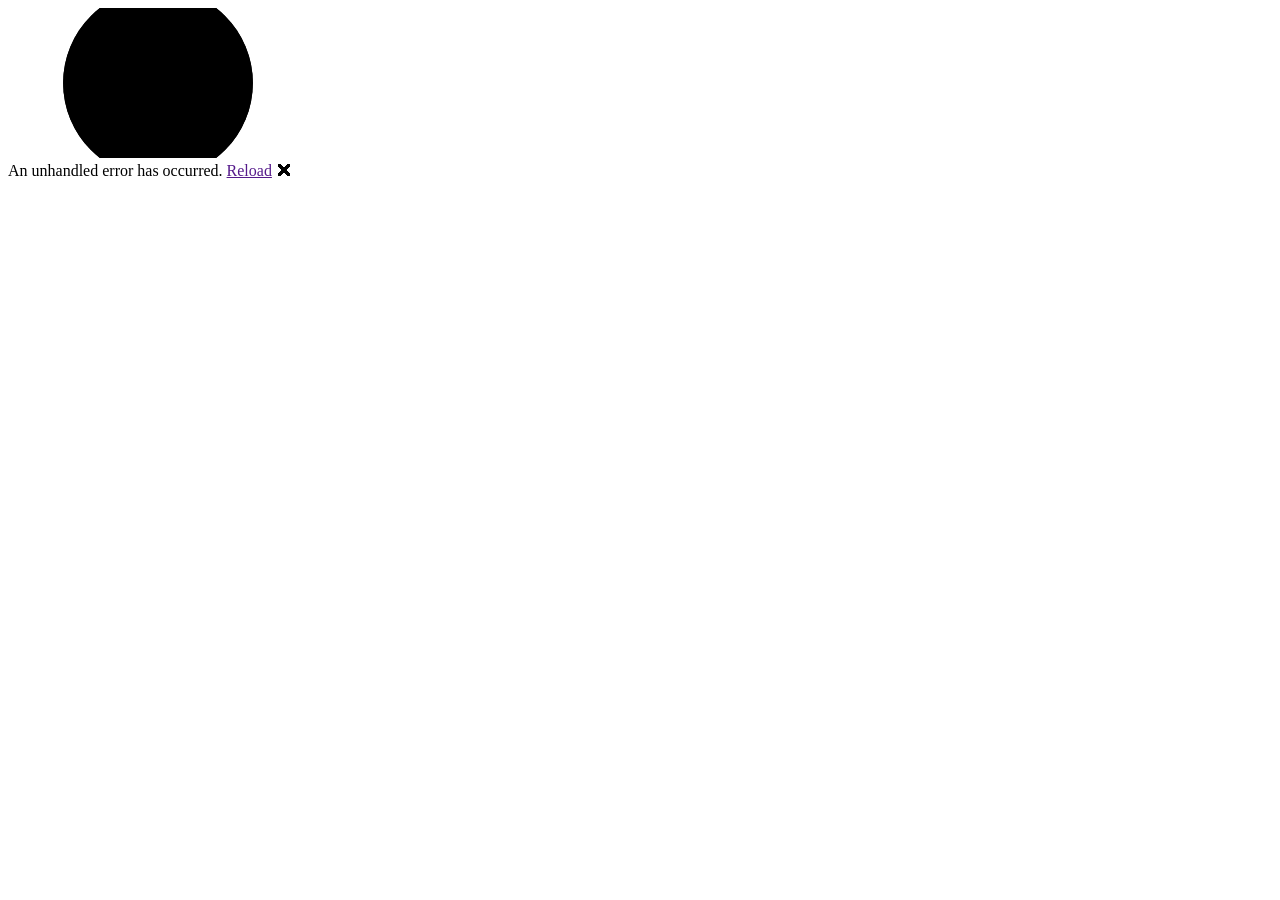
==== index.html @ 2f25aaf9 "Deploying to gh-pages from  @ fb4749c40272f4d9eb362d5d31b9c8c0ac4e625b 🚀" ====
<!DOCTYPE html>
<html lang="en">

<head>
    <meta charset="utf-8" />
    <meta name="viewport" content="width=device-width, initial-scale=1.0" />
    <title>BlazorGitHubPagesDemo</title>
    <base href="/BlazorGitHubPagesDemo/" />
    <link rel="stylesheet" href="css/bootstrap/bootstrap.min.css" />
    <link rel="stylesheet" href="css/app.css" />
    <link rel="icon" type="image/png" href="favicon.png" />
    <link href="BlazorGitHubPagesDemo.styles.css" rel="stylesheet" />
</head>

<body>
    <div id="app">
        <svg class="loading-progress">
            <circle r="40%" cx="50%" cy="50%" />
            <circle r="40%" cx="50%" cy="50%" />
        </svg>
        <div class="loading-progress-text"></div>
    </div>

    <div id="blazor-error-ui">
        An unhandled error has occurred.
        <a href="" class="reload">Reload</a>
        <a class="dismiss">🗙</a>
    </div>
    <script src="_framework/blazor.webassembly.js"></script>
</body>

</html>
---- css/app.css ----
html, body {
    font-family: 'Helvetica Neue', Helvetica, Arial, sans-serif;
}

h1:focus {
    outline: none;
}

a, .btn-link {
    color: #0071c1;
}

.btn-primary {
    color: #fff;
    background-color: #1b6ec2;
    border-color: #1861ac;
}

.btn:focus, .btn:active:focus, .btn-link.nav-link:focus, .form-control:focus, .form-check-input:focus {
  box-shadow: 0 0 0 0.1rem white, 0 0 0 0.25rem #258cfb;
}

.content {
    padding-top: 1.1rem;
}

.valid.modified:not([type=checkbox]) {
    outline: 1px solid #26b050;
}

.invalid {
    outline: 1px solid red;
}

.validation-message {
    color: red;
}

#blazor-error-ui {
    background: lightyellow;
    bottom: 0;
    box-shadow: 0 -1px 2px rgba(0, 0, 0, 0.2);
    display: none;
    left: 0;
    padding: 0.6rem 1.25rem 0.7rem 1.25rem;
    position: fixed;
    width: 100%;
    z-index: 1000;
}

    #blazor-error-ui .dismiss {
        cursor: pointer;
        position: absolute;
        right: 0.75rem;
        top: 0.5rem;
    }

.blazor-error-boundary {
    background: url([data-uri]) no-repeat 1rem/1.8rem, #b32121;
    padding: 1rem 1rem 1rem 3.7rem;
    color: white;
}

    .blazor-error-boundary::after {
        content: "An error has occurred."
    }

.loading-progress {
    position: relative;
    display: block;
    width: 8rem;
    height: 8rem;
    margin: 20vh auto 1rem auto;
}

    .loading-progress circle {
        fill: none;
        stroke: #e0e0e0;
        stroke-width: 0.6rem;
        transform-origin: 50% 50%;
        transform: rotate(-90deg);
    }

        .loading-progress circle:last-child {
            stroke: #1b6ec2;
            stroke-dasharray: calc(3.141 * var(--blazor-load-percentage, 0%) * 0.8), 500%;
            transition: stroke-dasharray 0.05s ease-in-out;
        }

.loading-progress-text {
    position: absolute;
    text-align: center;
    font-weight: bold;
    inset: calc(20vh + 3.25rem) 0 auto 0.2rem;
}

    .loading-progress-text:after {
        content: var(--blazor-load-percentage-text, "Loading");
    }

code {
    color: #c02d76;
}
---- BlazorGitHubPagesDemo.styles.css ----
/* /Layout/MainLayout.razor.rz.scp.css */
.page[b-pr6ulwhnps] {
    position: relative;
    display: flex;
    flex-direction: column;
}

main[b-pr6ulwhnps] {
    flex: 1;
}

.sidebar[b-pr6ulwhnps] {
    background-image: linear-gradient(180deg, rgb(5, 39, 103) 0%, #3a0647 70%);
}

.top-row[b-pr6ulwhnps] {
    background-color: #f7f7f7;
    border-bottom: 1px solid #d6d5d5;
    justify-content: flex-end;
    height: 3.5rem;
    display: flex;
    align-items: center;
}

    .top-row[b-pr6ulwhnps]  a, .top-row[b-pr6ulwhnps]  .btn-link {
        white-space: nowrap;
        margin-left: 1.5rem;
        text-decoration: none;
    }

    .top-row[b-pr6ulwhnps]  a:hover, .top-row[b-pr6ulwhnps]  .btn-link:hover {
        text-decoration: underline;
    }

    .top-row[b-pr6ulwhnps]  a:first-child {
        overflow: hidden;
        text-overflow: ellipsis;
    }

@media (max-width: 640.98px) {
    .top-row[b-pr6ulwhnps] {
        justify-content: space-between;
    }

    .top-row[b-pr6ulwhnps]  a, .top-row[b-pr6ulwhnps]  .btn-link {
        margin-left: 0;
    }
}

@media (min-width: 641px) {
    .page[b-pr6ulwhnps] {
        flex-direction: row;
    }

    .sidebar[b-pr6ulwhnps] {
        width: 250px;
        height: 100vh;
        position: sticky;
        top: 0;
    }

    .top-row[b-pr6ulwhnps] {
        position: sticky;
        top: 0;
        z-index: 1;
    }

    .top-row.auth[b-pr6ulwhnps]  a:first-child {
        flex: 1;
        text-align: right;
        width: 0;
    }

    .top-row[b-pr6ulwhnps], article[b-pr6ulwhnps] {
        padding-left: 2rem !important;
        padding-right: 1.5rem !important;
    }
}
/* /Layout/NavMenu.razor.rz.scp.css */
.navbar-toggler[b-xuxmfnuc28] {
    background-color: rgba(255, 255, 255, 0.1);
}

.top-row[b-xuxmfnuc28] {
    height: 3.5rem;
    background-color: rgba(0,0,0,0.4);
}

.navbar-brand[b-xuxmfnuc28] {
    font-size: 1.1rem;
}

.bi[b-xuxmfnuc28] {
    display: inline-block;
    position: relative;
    width: 1.25rem;
    height: 1.25rem;
    margin-right: 0.75rem;
    top: -1px;
    background-size: cover;
}

.bi-house-door-fill-nav-menu[b-xuxmfnuc28] {
    background-image: url("data:image/svg+xml,%3Csvg xmlns='http://www.w3.org/2000/svg' width='16' height='16' fill='white' class='bi bi-house-door-fill' viewBox='0 0 16 16'%3E%3Cpath d='M6.5 14.5v-3.505c0-.245.25-.495.5-.495h2c.25 0 .5.25.5.5v3.5a.5.5 0 0 0 .5.5h4a.5.5 0 0 0 .5-.5v-7a.5.5 0 0 0-.146-.354L13 5.793V2.5a.5.5 0 0 0-.5-.5h-1a.5.5 0 0 0-.5.5v1.293L8.354 1.146a.5.5 0 0 0-.708 0l-6 6A.5.5 0 0 0 1.5 7.5v7a.5.5 0 0 0 .5.5h4a.5.5 0 0 0 .5-.5Z'/%3E%3C/svg%3E");
}

.bi-plus-square-fill-nav-menu[b-xuxmfnuc28] {
    background-image: url("data:image/svg+xml,%3Csvg xmlns='http://www.w3.org/2000/svg' width='16' height='16' fill='white' class='bi bi-plus-square-fill' viewBox='0 0 16 16'%3E%3Cpath d='M2 0a2 2 0 0 0-2 2v12a2 2 0 0 0 2 2h12a2 2 0 0 0 2-2V2a2 2 0 0 0-2-2H2zm6.5 4.5v3h3a.5.5 0 0 1 0 1h-3v3a.5.5 0 0 1-1 0v-3h-3a.5.5 0 0 1 0-1h3v-3a.5.5 0 0 1 1 0z'/%3E%3C/svg%3E");
}

.bi-list-nested-nav-menu[b-xuxmfnuc28] {
    background-image: url("data:image/svg+xml,%3Csvg xmlns='http://www.w3.org/2000/svg' width='16' height='16' fill='white' class='bi bi-list-nested' viewBox='0 0 16 16'%3E%3Cpath fill-rule='evenodd' d='M4.5 11.5A.5.5 0 0 1 5 11h10a.5.5 0 0 1 0 1H5a.5.5 0 0 1-.5-.5zm-2-4A.5.5 0 0 1 3 7h10a.5.5 0 0 1 0 1H3a.5.5 0 0 1-.5-.5zm-2-4A.5.5 0 0 1 1 3h10a.5.5 0 0 1 0 1H1a.5.5 0 0 1-.5-.5z'/%3E%3C/svg%3E");
}

.nav-item[b-xuxmfnuc28] {
    font-size: 0.9rem;
    padding-bottom: 0.5rem;
}

    .nav-item:first-of-type[b-xuxmfnuc28] {
        padding-top: 1rem;
    }

    .nav-item:last-of-type[b-xuxmfnuc28] {
        padding-bottom: 1rem;
    }

    .nav-item[b-xuxmfnuc28]  a {
        color: #d7d7d7;
        border-radius: 4px;
        height: 3rem;
        display: flex;
        align-items: center;
        line-height: 3rem;
    }

.nav-item[b-xuxmfnuc28]  a.active {
    background-color: rgba(255,255,255,0.37);
    color: white;
}

.nav-item[b-xuxmfnuc28]  a:hover {
    background-color: rgba(255,255,255,0.1);
    color: white;
}

@media (min-width: 641px) {
    .navbar-toggler[b-xuxmfnuc28] {
        display: none;
    }

    .collapse[b-xuxmfnuc28] {
        /* Never collapse the sidebar for wide screens */
        display: block;
    }
    
    .nav-scrollable[b-xuxmfnuc28] {
        /* Allow sidebar to scroll for tall menus */
        height: calc(100vh - 3.5rem);
        overflow-y: auto;
    }
}
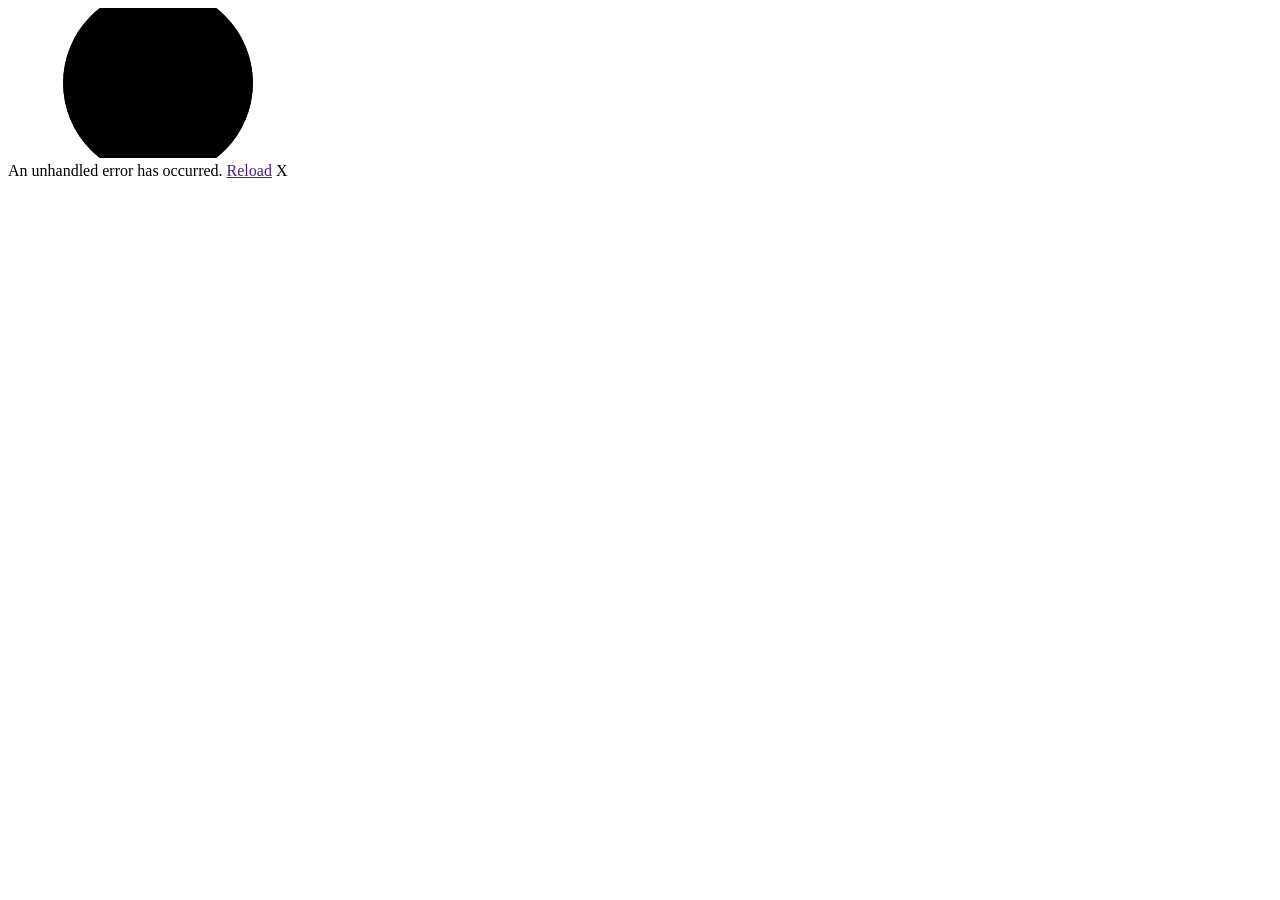
==== commit eb98a3d9: "Deploying to gh-pages from @ PrashantUnity/BlazorGitHubPagesDemo@f7defa0356a985b1346cc01d00fbc01bffe" ====
--- a/index.html
+++ b/index.html
@@ -24,7 +24,7 @@
     <div id="blazor-error-ui">
         An unhandled error has occurred.
         <a href="" class="reload">Reload</a>
-        <a class="dismiss">🗙</a>
+        <a class="dismiss">X</a>
     </div>
     <script src="_framework/blazor.webassembly.js"></script>
 </body>
--- a/BlazorGitHubPagesDemo.styles.css
+++ b/BlazorGitHubPagesDemo.styles.css
@@ -112,6 +112,10 @@
     background-image: url("data:image/svg+xml,%3Csvg xmlns='http://www.w3.org/2000/svg' width='16' height='16' fill='white' class='bi bi-list-nested' viewBox='0 0 16 16'%3E%3Cpath fill-rule='evenodd' d='M4.5 11.5A.5.5 0 0 1 5 11h10a.5.5 0 0 1 0 1H5a.5.5 0 0 1-.5-.5zm-2-4A.5.5 0 0 1 3 7h10a.5.5 0 0 1 0 1H3a.5.5 0 0 1-.5-.5zm-2-4A.5.5 0 0 1 1 3h10a.5.5 0 0 1 0 1H1a.5.5 0 0 1-.5-.5z'/%3E%3C/svg%3E");
 }
 
+.bi-book-fill-nav-menu[b-xuxmfnuc28] {
+    background-image: url("data:image/svg+xml,%3Csvg xmlns='http://www.w3.org/2000/svg' width='16' height='16' fill='white' class='bi bi-book-fill' viewBox='0 0 16 16'%3E%3Cpath d='M8 1.783C7.015.936 5.587.81 4.287.94c-1.514.2-2.906.753-3.742 1.32.814.619 2.042 1.14 3.61 1.087 1.16-.047 1.77.421 2.567 1.194.767.744 1.346 1.21 2.288 1.21.943 0 1.522-.466 2.288-1.21.797-.773 1.407-1.241 2.567-1.194 1.568.053 2.796-.468 3.61-1.087-.836-.567-2.228-1.12-3.742-1.32C10.413.81 8.985.936 8 1.783zM7.443.184C7.736.077 8.17 0 8.5 0s.764.077 1.057.184C10.213 1.443 11.06 3.5 8 3.5 4.94 3.5 5.787 1.443 7.443.184zM4.5 5.784c-.813.322-1.664.542-2.515.908a.5.5 0 0 0 .282.842c.896.447 1.742.233 2.484.078.238-.041.482-.093.707-.293 1.1-.927 1.617-1.71 2.101-2.4 1.116-1.5 1.414-2.119 2.5-2.5.586-.224 1.9-.36 3-.5v6c-1 .14-2.414.276-3 .5-1.086.381-1.384 1-2.5 2.5-.484.69-.999 1.473-2.099 2.4-.23.2-.47.252-.707.293-.742.155-1.588.369-2.484-.078a.5.5 0 0 0-.282.842c.851.366 1.702.586 2.515.908a1 1 0 0 0 2.122-1.184C9.06 4.638 8.9 4.5 8.5 4.5c-.4 0-.56.138-.622.1a1 1 0 0 0-2.122 1.184c.813-.322 1.664-.542 2.515-.908z'/%3E%3C/svg%3E");
+}
+
 .nav-item[b-xuxmfnuc28] {
     font-size: 0.9rem;
     padding-bottom: 0.5rem;
@@ -160,3 +164,36 @@
         overflow-y: auto;
     }
 }
+/* /Pages/PublishGuide.razor.rz.scp.css */
+.guide-section[b-e9s9e9ffbc] {
+    margin-bottom: 2rem;
+}
+
+.guide-section h2[b-e9s9e9ffbc] {
+    margin-top: 1.5rem;
+    font-size: 1.35rem;
+}
+
+.guide-section pre[b-e9s9e9ffbc] {
+    background-color: #f5f5f5;
+    border: 1px solid #dee2e6;
+    border-radius: 0.25rem;
+    padding: 1rem;
+    overflow-x: auto;
+    font-size: 0.875rem;
+}
+
+.guide-section pre code[b-e9s9e9ffbc] {
+    color: #212529;
+    white-space: pre;
+}
+
+.guide-section dl dt[b-e9s9e9ffbc] {
+    font-weight: 600;
+    margin-top: 0.75rem;
+}
+
+.guide-section dl dd[b-e9s9e9ffbc] {
+    margin-left: 0;
+    color: #495057;
+}
